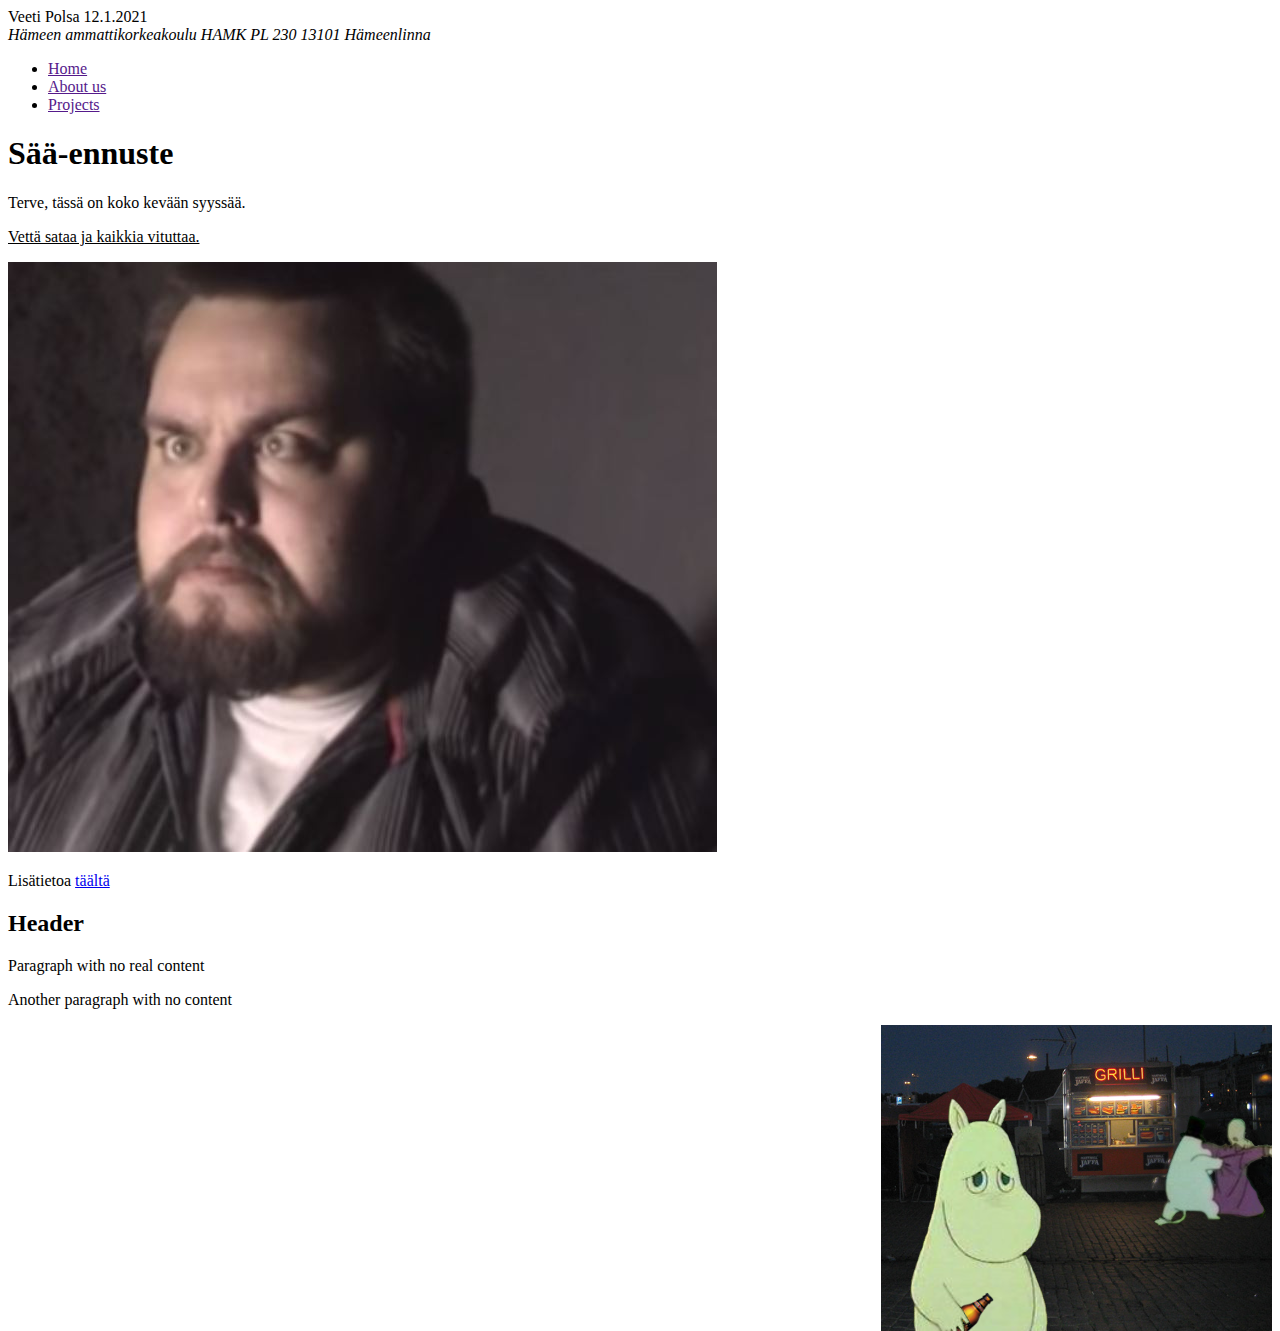
==== index.html @ 336fe847 "on" ====
<!DOCTYPE html>
<html lang="en">
<head>
    <author>Veeti Polsa 12.1.2021</author>
    <address>Hämeen ammattikorkeakoulu HAMK PL 230 13101 Hämeenlinna</address>
    <meta charset="UTF-8">
    <meta name="viewport" content="width=device-width, initial-scale=1.0">
    <title>Sää-ennuste</title>
</head>
<body>
    <ul>
        <li><a href="">Home</a></li>
        <li><a href="">About us</a></li>
        <li><a href="">Projects</a></li>
    </ul>
    <h1>Sää-ennuste</h1>
    <p>Terve, tässä on koko kevään syyssää.</p>
    <p><u>Vettä sataa ja kaikkia vituttaa.</u></p>

    <img src="images/mwtiedostokoko.JPG">
    <p>Lisätietoa <a href="https://fi.wikipedia.org/wiki/Ismo_Laitela">täältä</a></p>

    <article>
        <h2>Header</h2>
        <p>Paragraph with no real content</p>
        <p>Another paragraph with no content</p>
        <img src="images/muumi.png" align="right">
    </article>
</body>
</html>
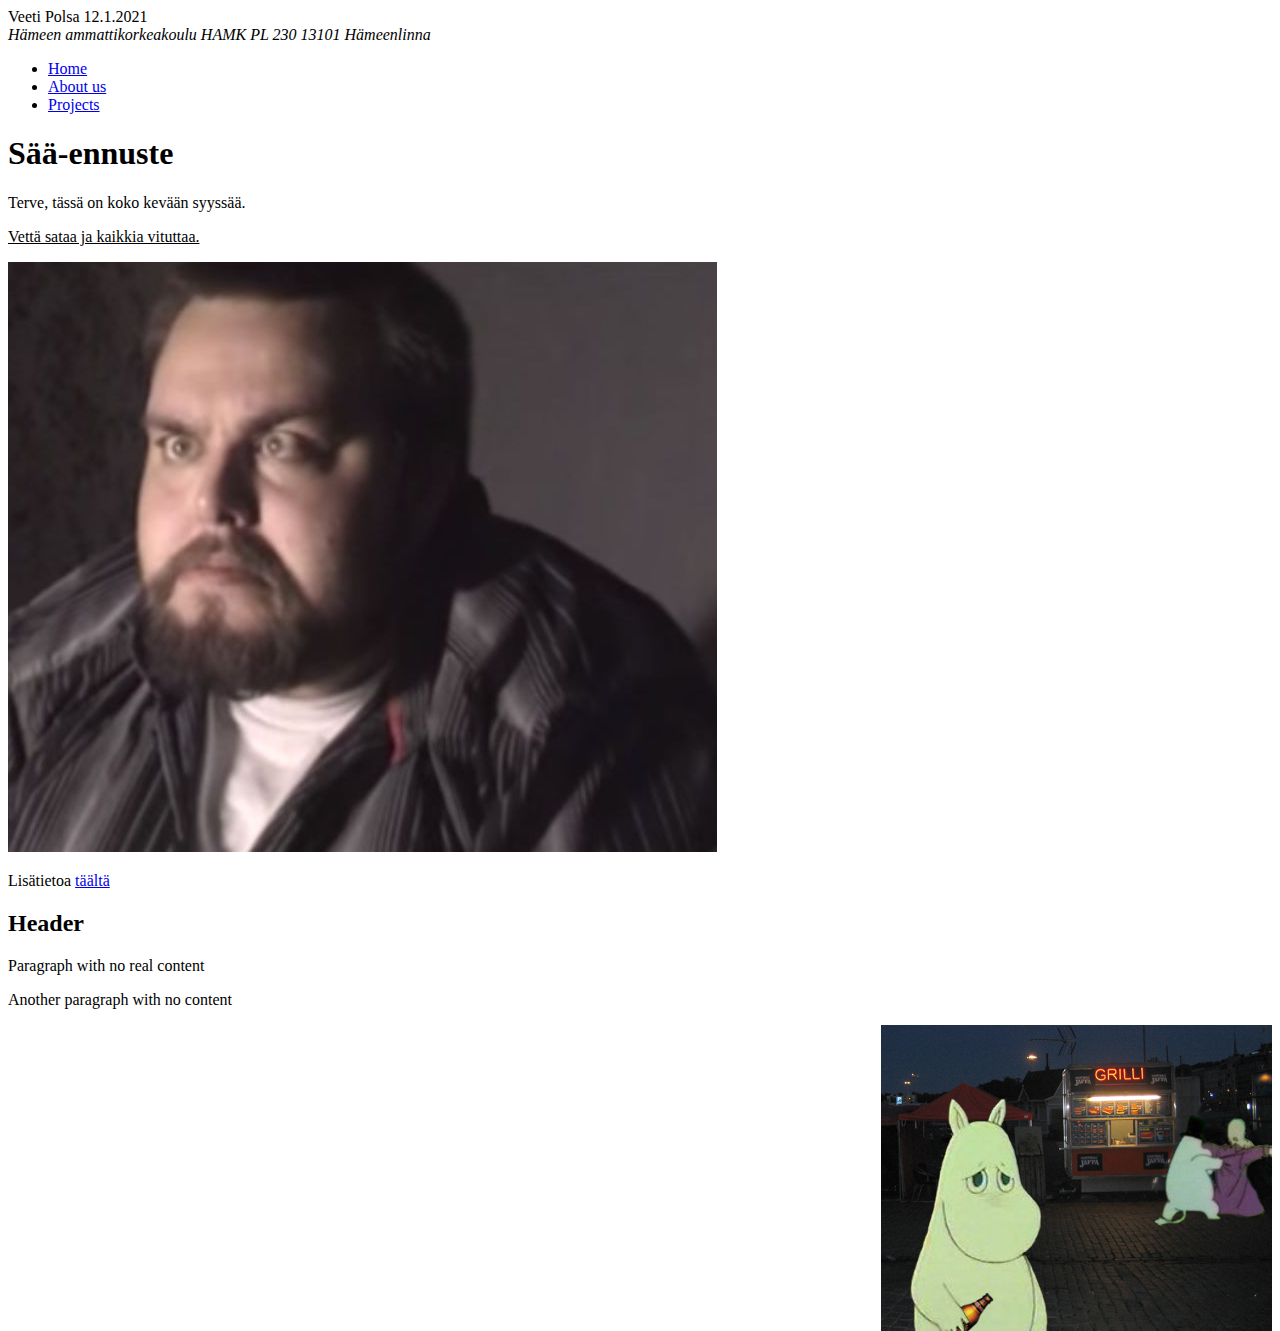
==== commit 45121238: "asd" ====
--- a/index.html
+++ b/index.html
@@ -9,9 +9,9 @@
 </head>
 <body>
     <ul>
-        <li><a href="">Home</a></li>
-        <li><a href="">About us</a></li>
-        <li><a href="">Projects</a></li>
+        <li><a href="https://polsmeister.github.io/veeti_polsawww21/">Home</a></li>
+        <li><a href="aboutus.html">About us</a></li>
+        <li><a href="projects.html">Projects</a></li>
     </ul>
     <h1>Sää-ennuste</h1>
     <p>Terve, tässä on koko kevään syyssää.</p>
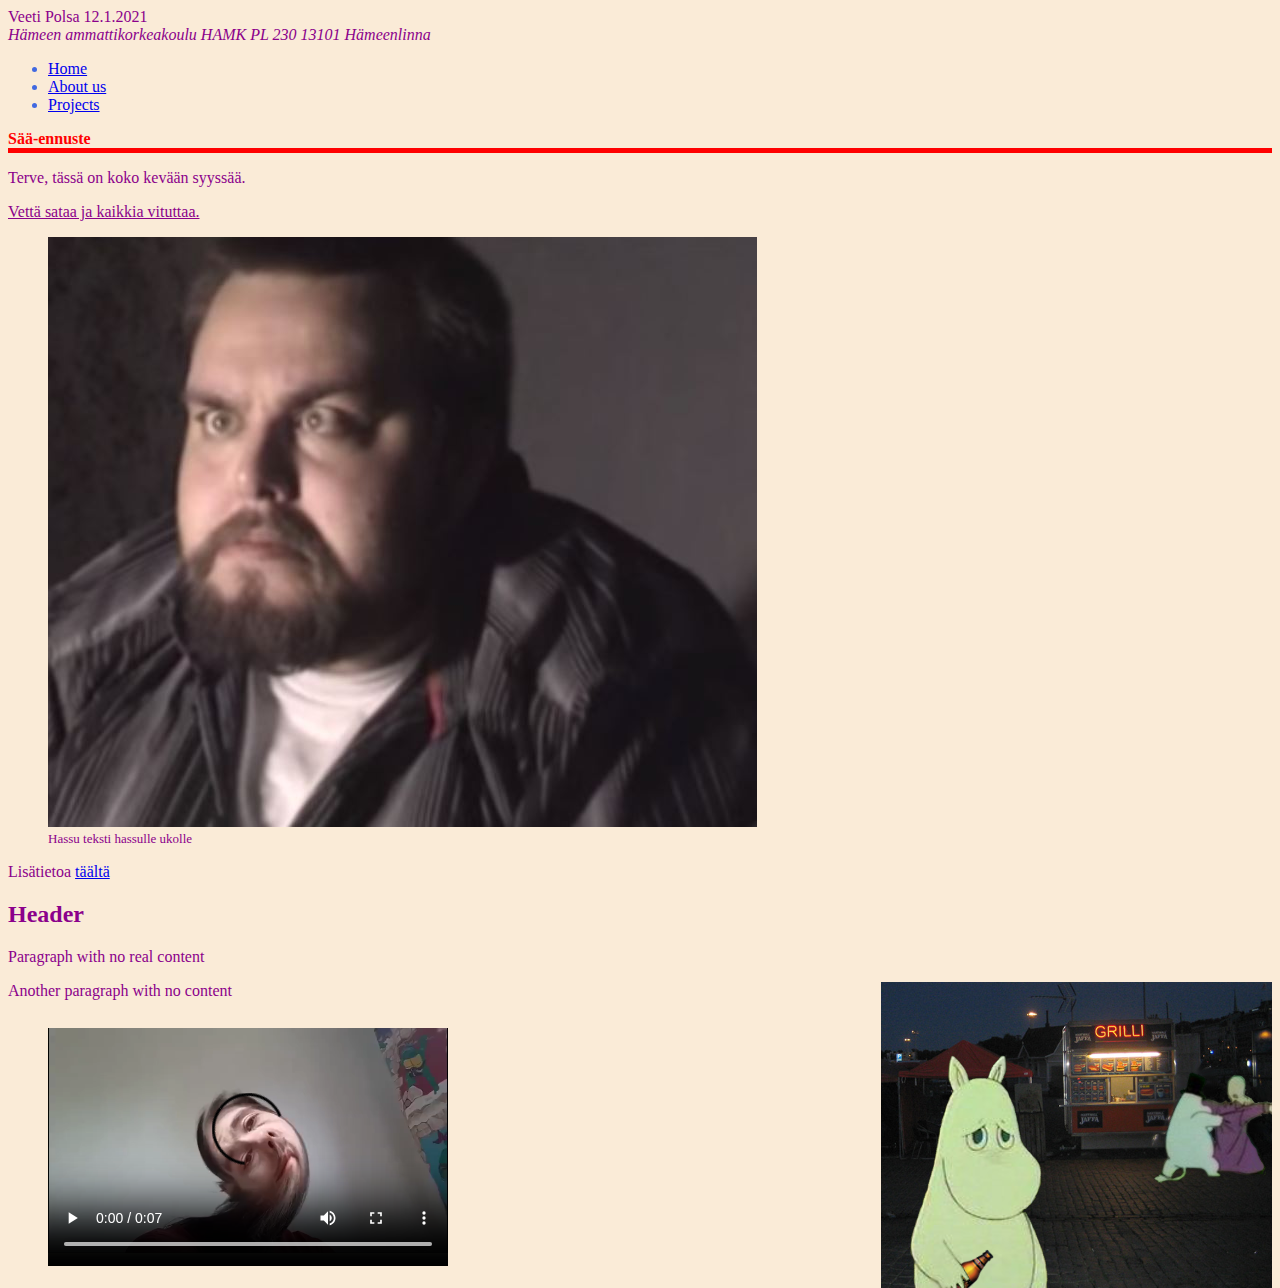
==== commit 2b1e37be: "asd" ====
--- a/index.html
+++ b/index.html
@@ -5,6 +5,7 @@
     <address>Hämeen ammattikorkeakoulu HAMK PL 230 13101 Hämeenlinna</address>
     <meta charset="UTF-8">
     <meta name="viewport" content="width=device-width, initial-scale=1.0">
+    <link rel='stylesheet' type='text/css' media='screen' href='style.css'>
     <title>Sää-ennuste</title>
 </head>
 <body>
@@ -16,15 +17,21 @@
     <h1>Sää-ennuste</h1>
     <p>Terve, tässä on koko kevään syyssää.</p>
     <p><u>Vettä sataa ja kaikkia vituttaa.</u></p>
-
+<figure>
     <img src="images/mwtiedostokoko.JPG">
+    <figcaption>Hassu teksti hassulle ukolle</figcaption>
+</figure>
     <p>Lisätietoa <a href="https://fi.wikipedia.org/wiki/Ismo_Laitela">täältä</a></p>
 
     <article>
         <h2>Header</h2>
         <p>Paragraph with no real content</p>
-        <p>Another paragraph with no content</p>
-        <img src="images/muumi.png" align="right">
+        <p>Another paragraph with no content<img src="images/muumi.png" align="right"></p>
+        
     </article>
+    <figure>
+    <video src="images/vinossa22.mp4" controls width="400" height="250">
+        <figcaption>vinossa22</figcaption>
+    </figure>
 </body>
 </html>--- a/style.css
+++ b/style.css
@@ -0,0 +1,23 @@
+body{
+    background-color: antiquewhite;
+    font-family: Georgia, 'Times New Roman', Times, serif;
+    font-size:16px;
+    color:darkmagenta;
+}
+h1{
+    border-bottom: 5px solid red;
+    color:red;
+    font-size:16px;
+
+}
+ul{
+    color:royalblue;
+   
+}
+ul:hover{
+    background-color: white;
+}
+figcaption{
+    font-size:13px;
+    
+}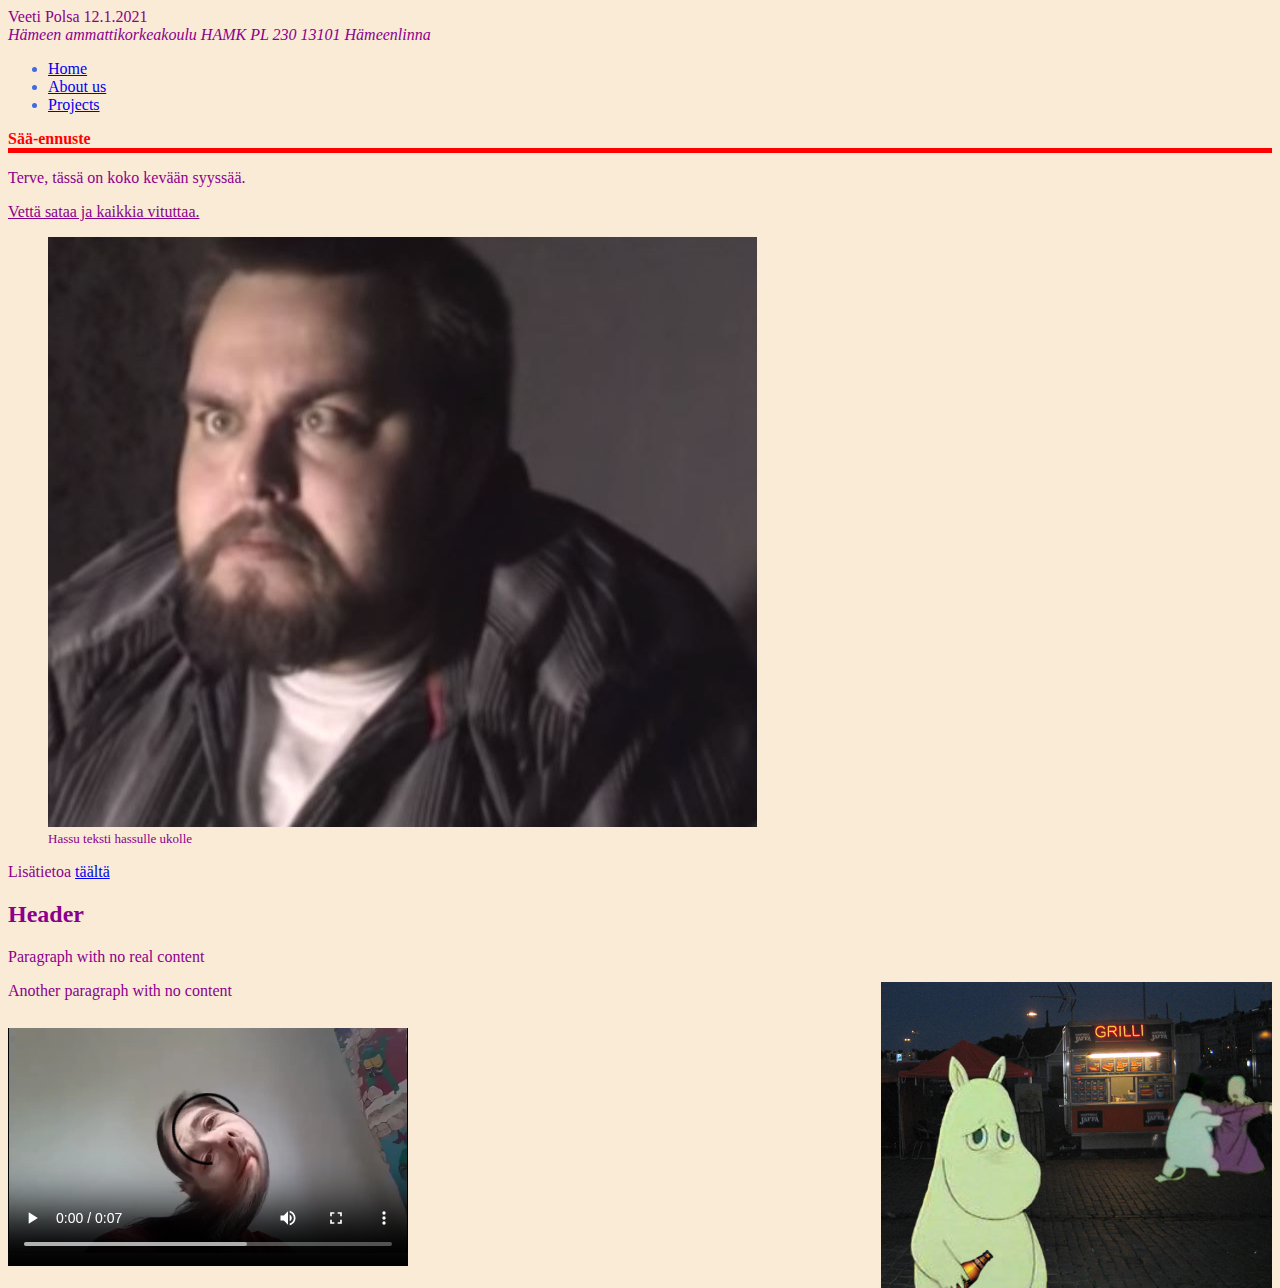
==== commit 4d11b24f: "asd" ====
--- a/index.html
+++ b/index.html
@@ -29,9 +29,9 @@
         <p>Another paragraph with no content<img src="images/muumi.png" align="right"></p>
         
     </article>
-    <figure>
+  
     <video src="images/vinossa22.mp4" controls width="400" height="250">
-        <figcaption>vinossa22</figcaption>
-    </figure>
+    
+    <p>vinossa22</p>
 </body>
 </html>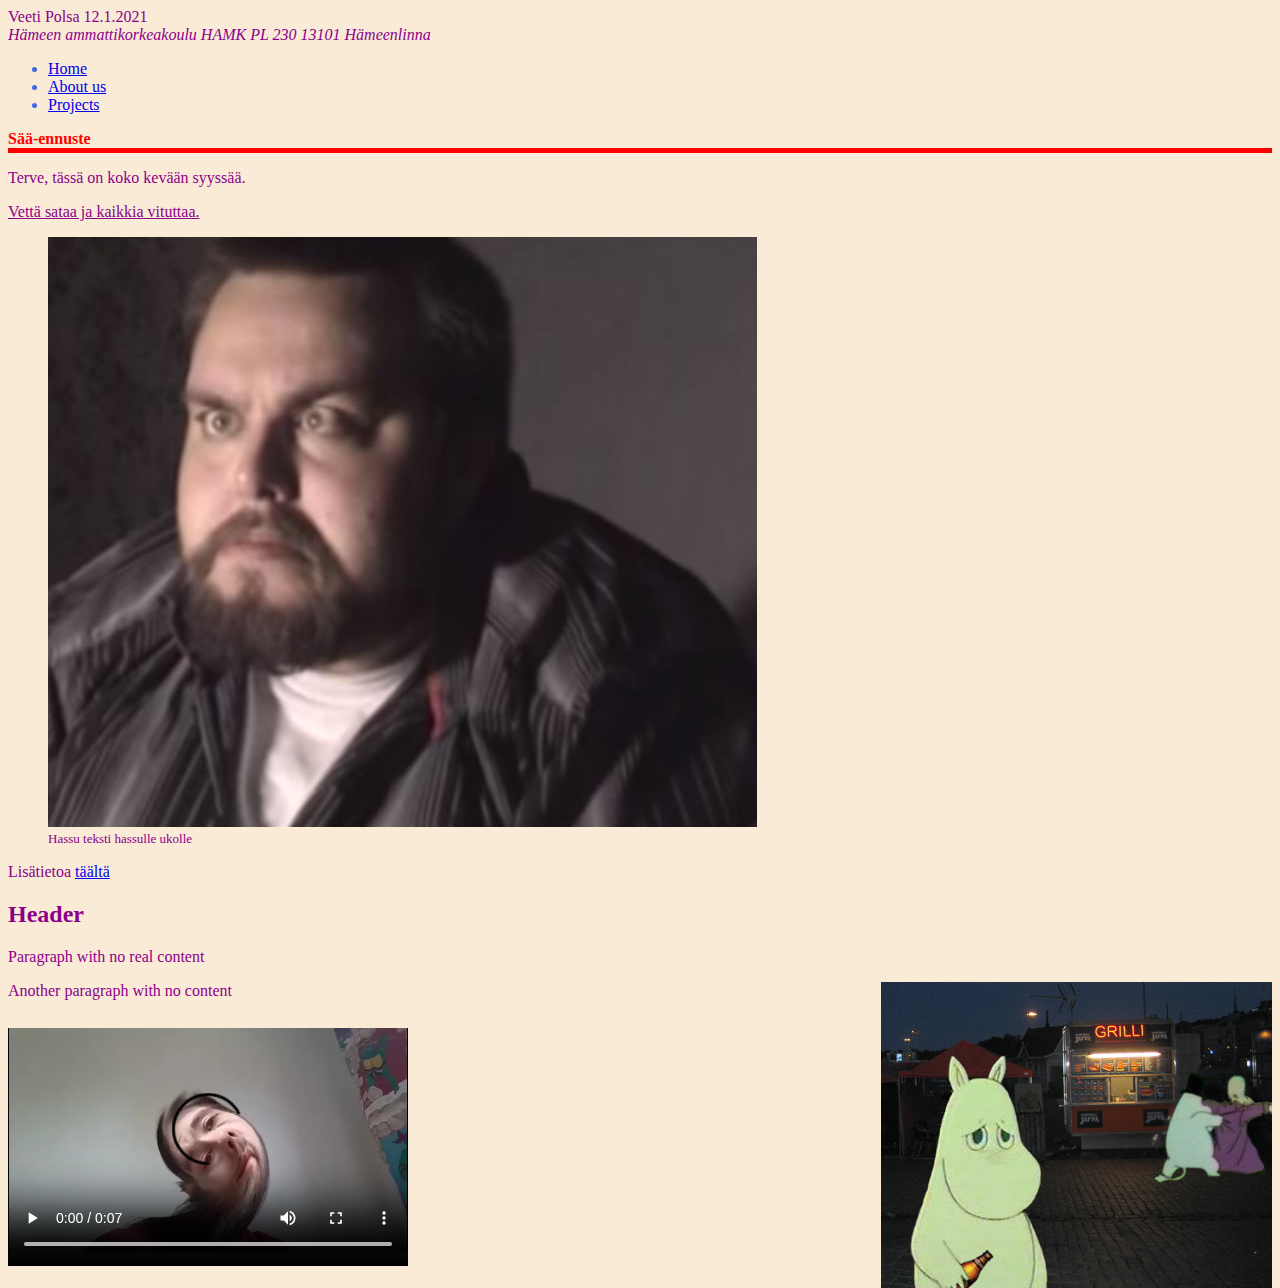
==== commit 491caec2: "Update index.html" ====
--- a/index.html
+++ b/index.html
@@ -32,6 +32,6 @@
   
     <video src="images/vinossa22.mp4" controls width="400" height="250">
     
-    <p>vinossa22</p>
+    
 </body>
 </html>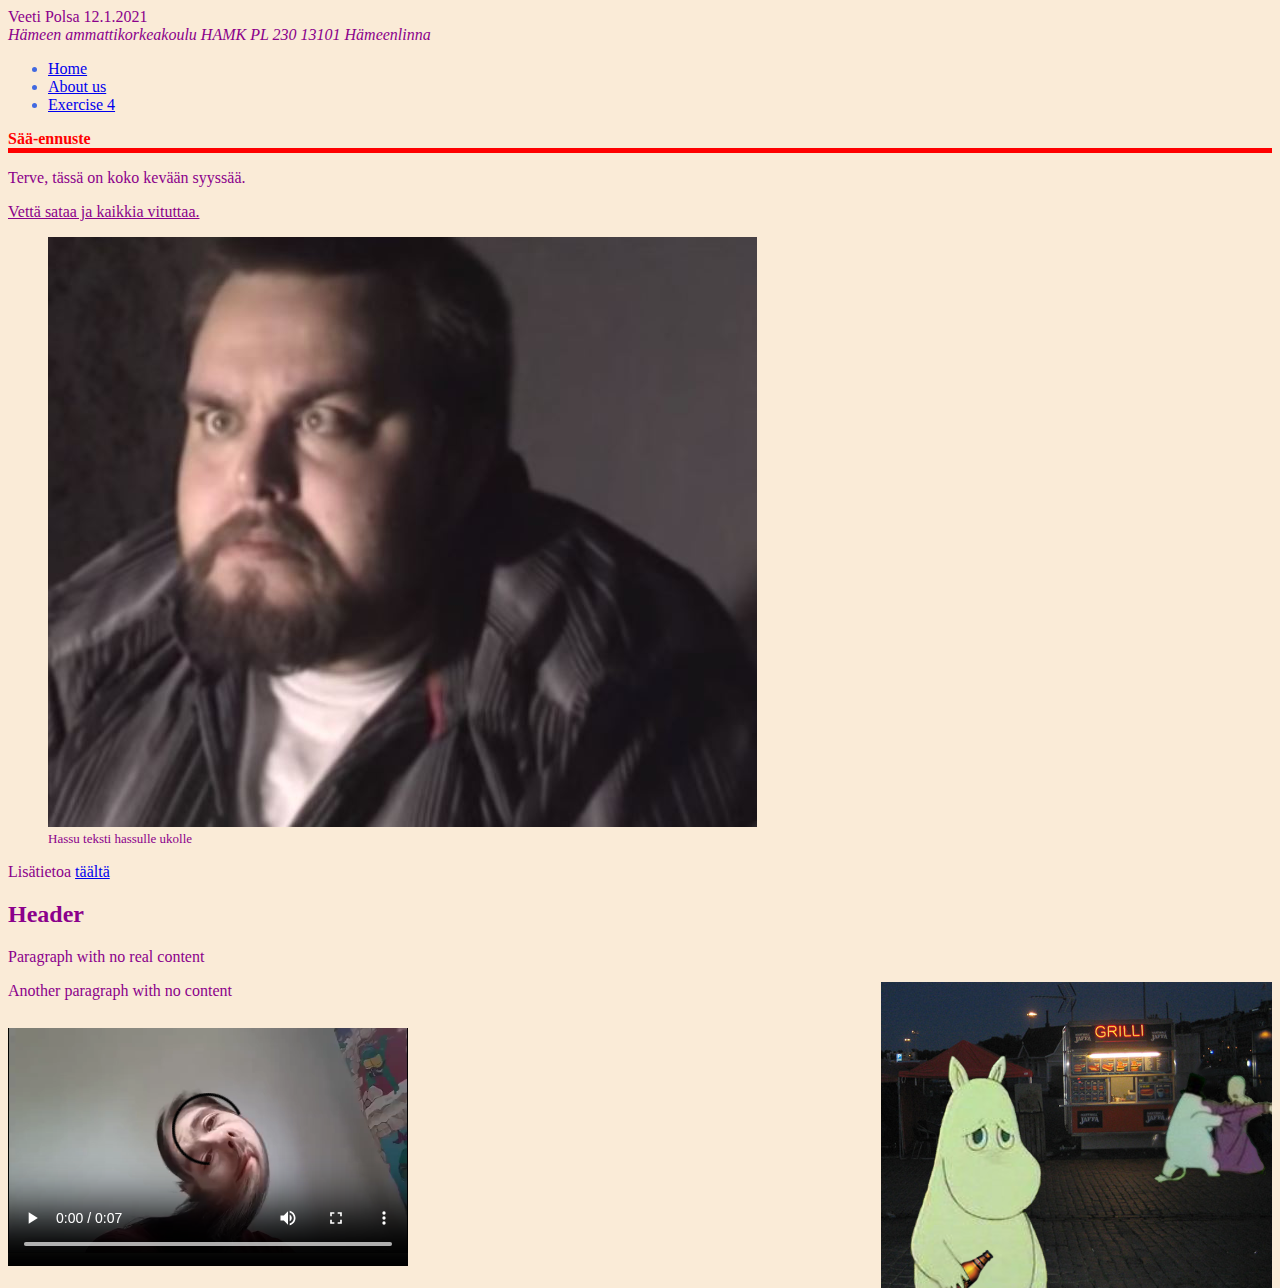
==== commit 4afa13ec: "qaw" ====
--- a/index.html
+++ b/index.html
@@ -12,7 +12,7 @@
     <ul>
         <li><a href="https://polsmeister.github.io/veeti_polsawww21/">Home</a></li>
         <li><a href="aboutus.html">About us</a></li>
-        <li><a href="projects.html">Projects</a></li>
+        <li><a href="exercise4.html">Exercise 4</a></li>
     </ul>
     <h1>Sää-ennuste</h1>
     <p>Terve, tässä on koko kevään syyssää.</p>
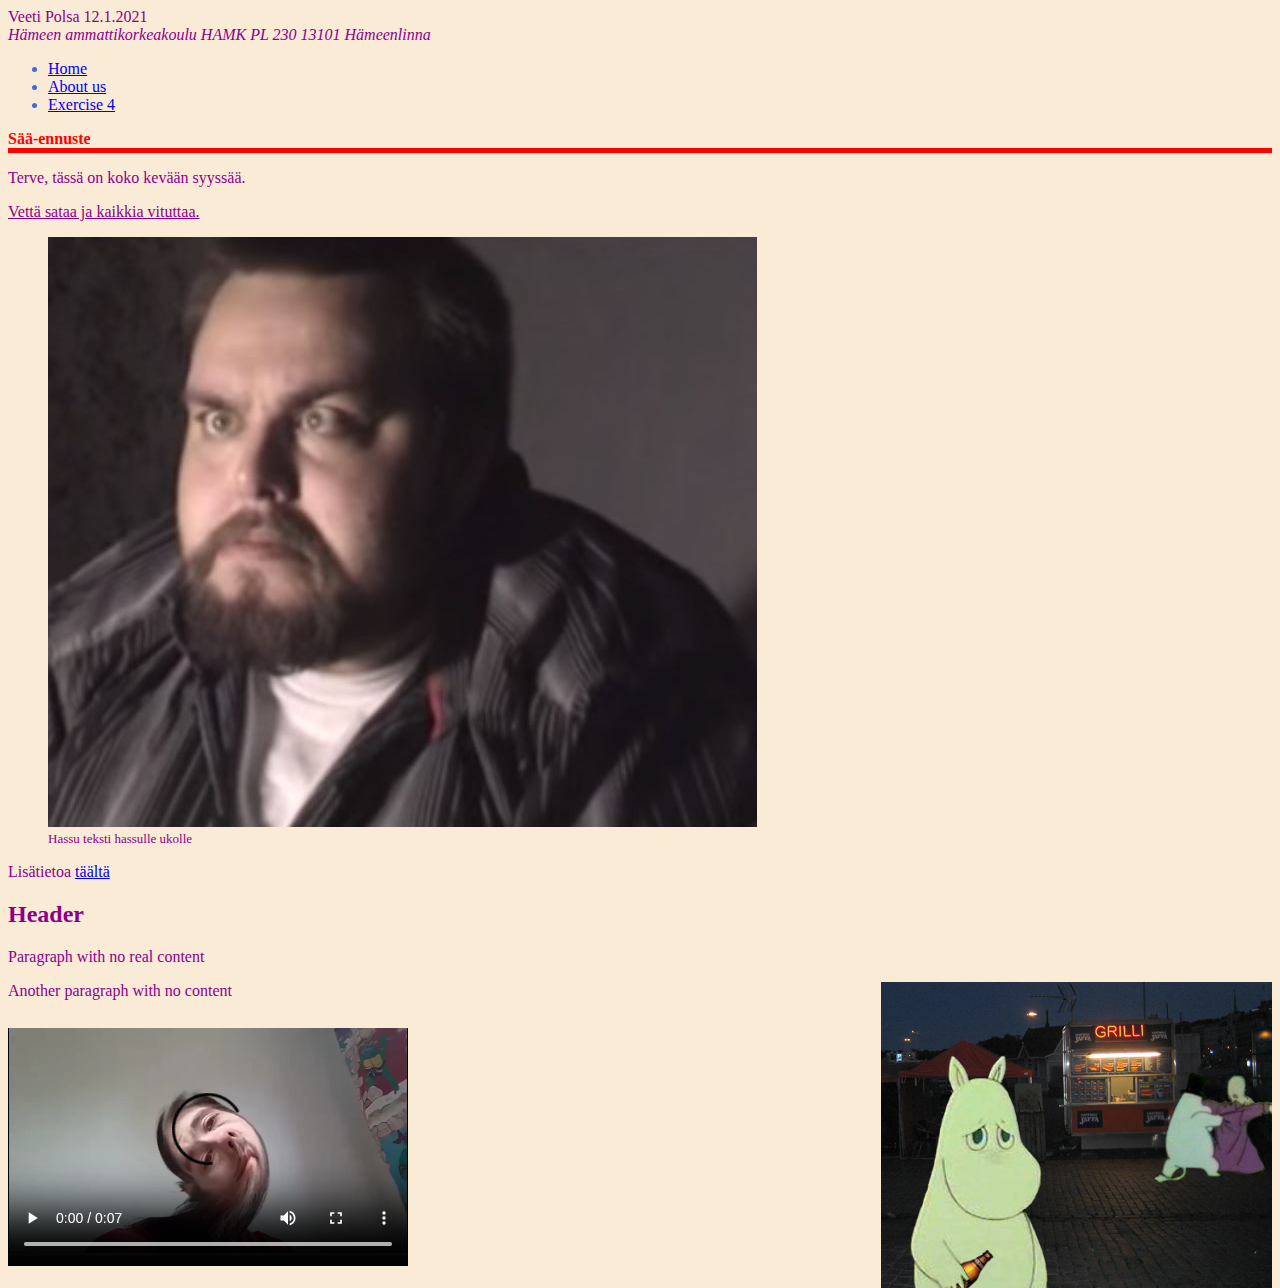
==== commit c3b7eede: "Update index.html" ====
--- a/index.html
+++ b/index.html
@@ -34,4 +34,4 @@
     
     
 </body>
-</html>+</html> 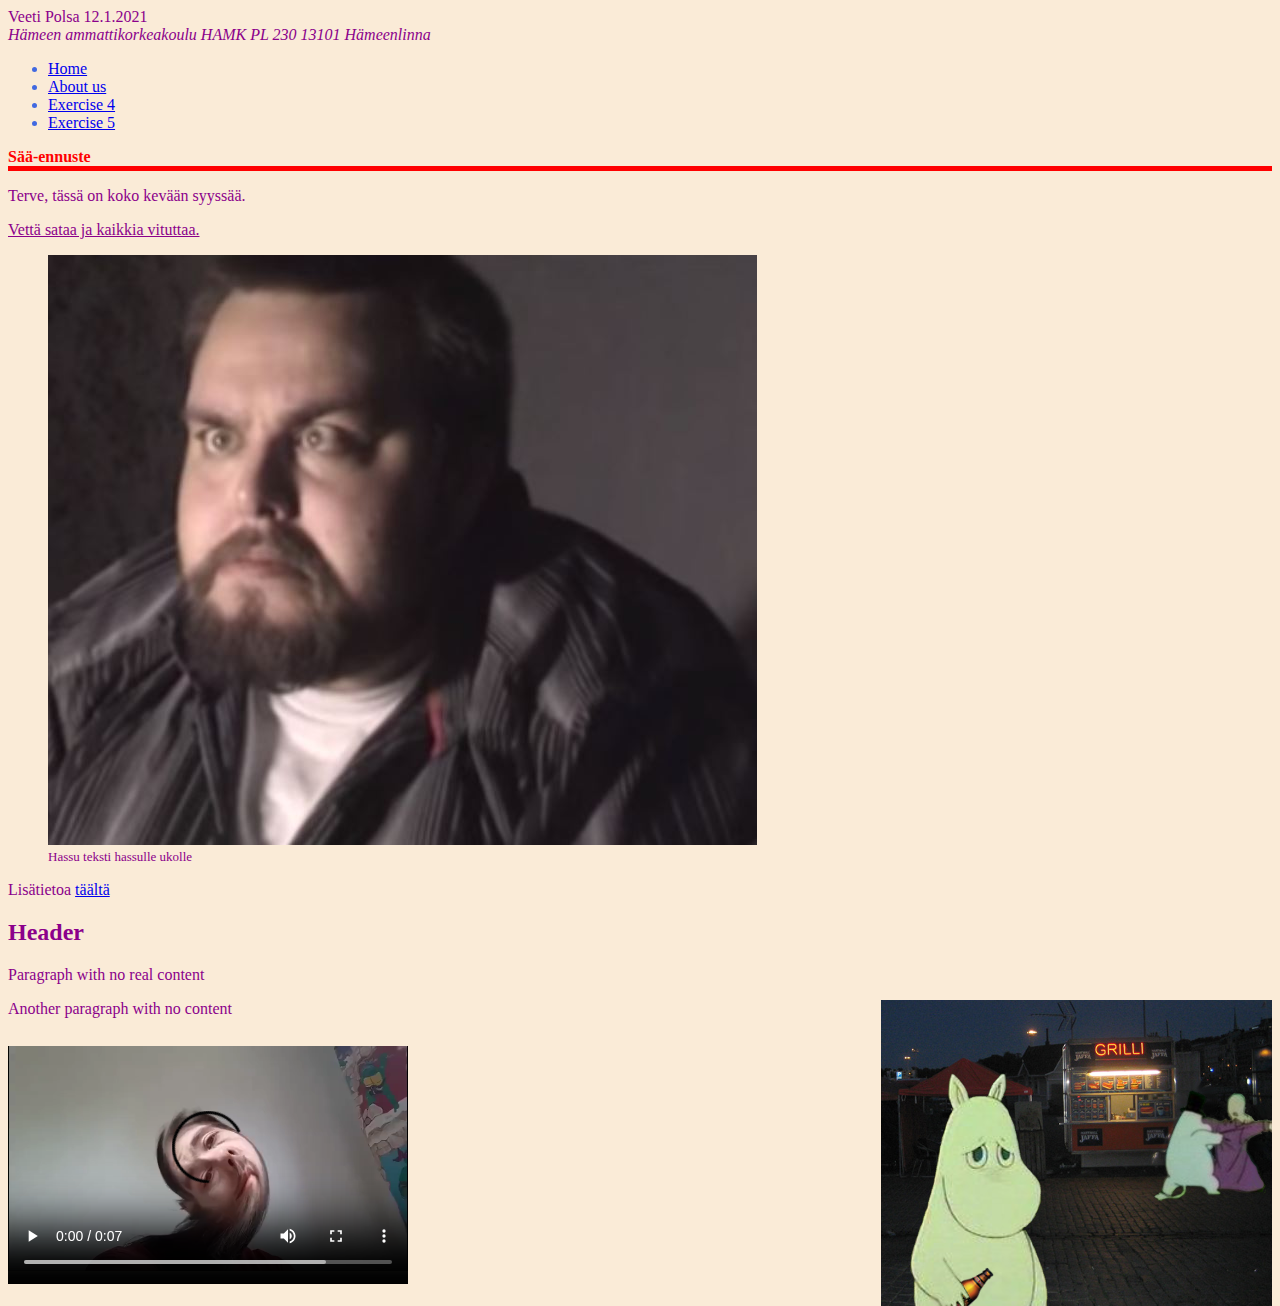
==== commit 15b70899: "a" ====
--- a/index.html
+++ b/index.html
@@ -12,7 +12,8 @@
     <ul>
         <li><a href="https://polsmeister.github.io/veeti_polsawww21/">Home</a></li>
         <li><a href="aboutus.html">About us</a></li>
-        <li><a href="exercise4.html">Exercise 4</a></li>
+        <li><a href="https://polsmeister.github.io/veeti_polsawww21/exercise4.html">Exercise 4</a></li>
+        <li><a href="https://polsmeister.github.io/veeti_polsawww21/exercise5.html">Exercise 5</a></li>
     </ul>
     <h1>Sää-ennuste</h1>
     <p>Terve, tässä on koko kevään syyssää.</p>
